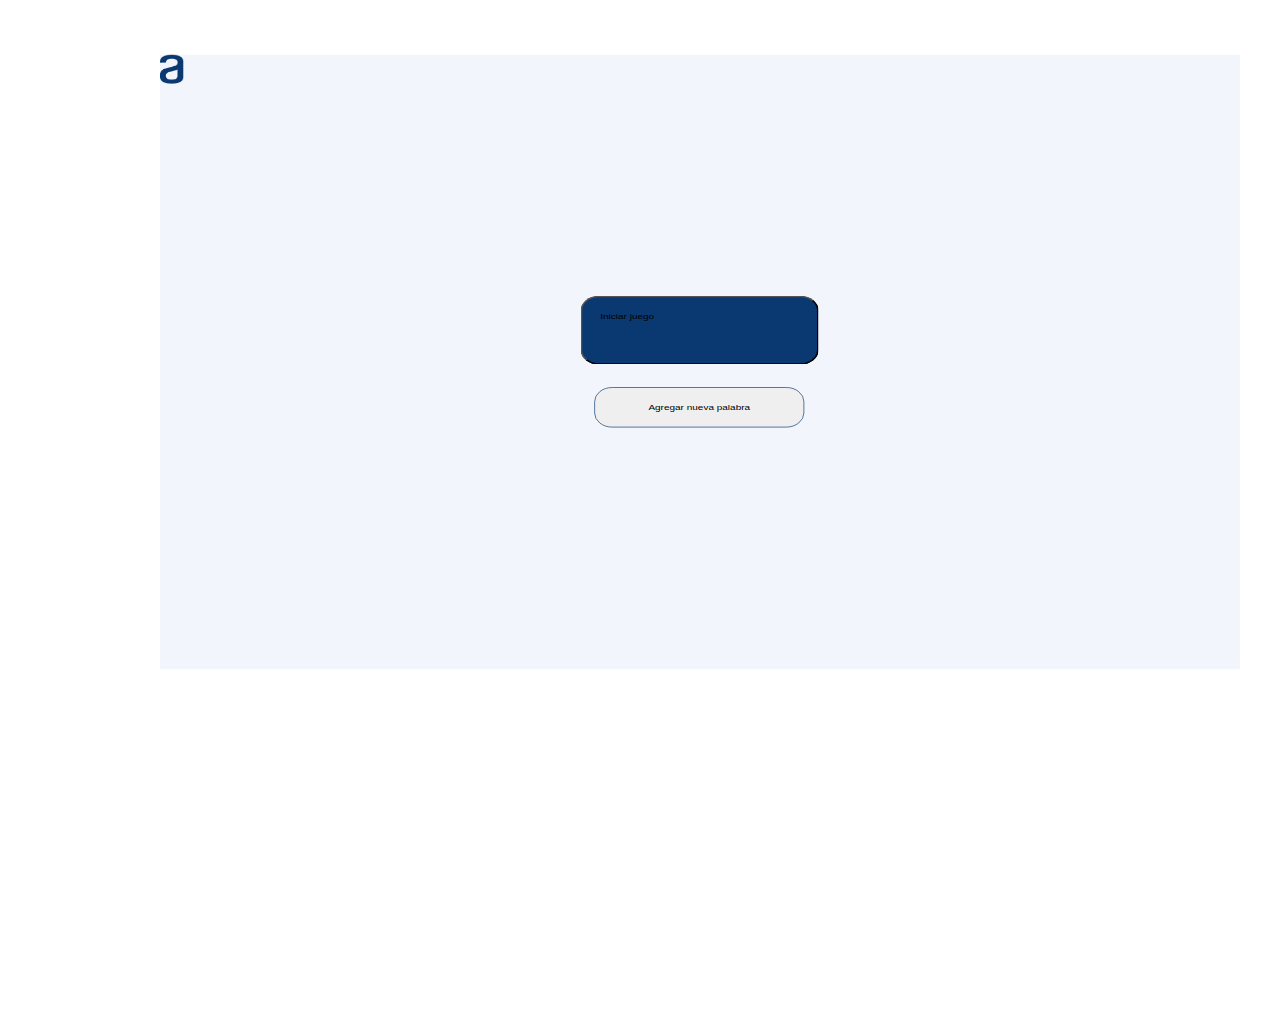
==== index1.html @ d53f2346 "iniciando juego" ====
<!DOCTYPE html>
<html lang="es">
<head>
    <meta charset="UTF-8">
    <meta http-equiv="X-UA-Compatible" content="IE=edge">
    <meta name="viewport" content="width=device-width, initial-scale=1.0">
    <link rel="stylesheet" href="style1.css">
    <link rel="stylesheet" href="reset.css">
    <title>juego_ahorcado</title>
</head>

<body>
    <div id="caja">
        <div class="imagen">
            <img class="logoAlura" src="imagenes/LogoAlura.png" alt="Logo Alura iniciando con la letra A">
        </div>
        <div class="botones">
            <input class="botonIniciar" type="submit" value="Iniciar juego" id="iniciar-juego">
            <input class="agregarPalabra" type="submit" value="Agregar nueva palabra">
            <button class="botonIniciar" onclick="window.location.href='index2.html'">Iniciar juego</button>
        </div>
     </div>
        
    <script src="script.js"></script>
</body>
</html>
---- style1.css ----
body{
    transform: scale(0.75,0.60);
}

#caja{
    position: relative;
    width: 1440px;
    height: 1024px;
    background: #F3F5FC;
    margin-top: -150px;
    padding: 0px;
}

/* .botones{
    display: flex;
    flex-direction: row;
    align-items: flex-start;
    padding: 0px;
    gap: 24px;
    position: absolute;
    width: 680px;
    height: 67px;
    left: 240px;
    top: 885px;
} */

.botonIniciar{
    display: flex;
    flex-direction: row;
    align-items: flex-start;
    padding: 24px;
    gap: 8px;
    position: absolute;
    width: 317px;
    height: 114px;
    left: 561px;
    top: 402px;

    /* Dark blue/dark-blue-300 */
    
    background: #0A3871;
    border-radius: 24px;
}

.agregarPalabra{
    box-sizing: border-box;

/* Auto layout */

    display: flex;
    flex-direction: row;
    align-items: flex-start;
    padding: 24px;
    gap: 8px;

    position: absolute;
    width: 280px;
    height: 67px;
    left: 579px;
    top: 554px;

    /* Dark blue/dark-blue-300 */

    border: 1px solid #0A3871;
    border-radius: 24px;
}
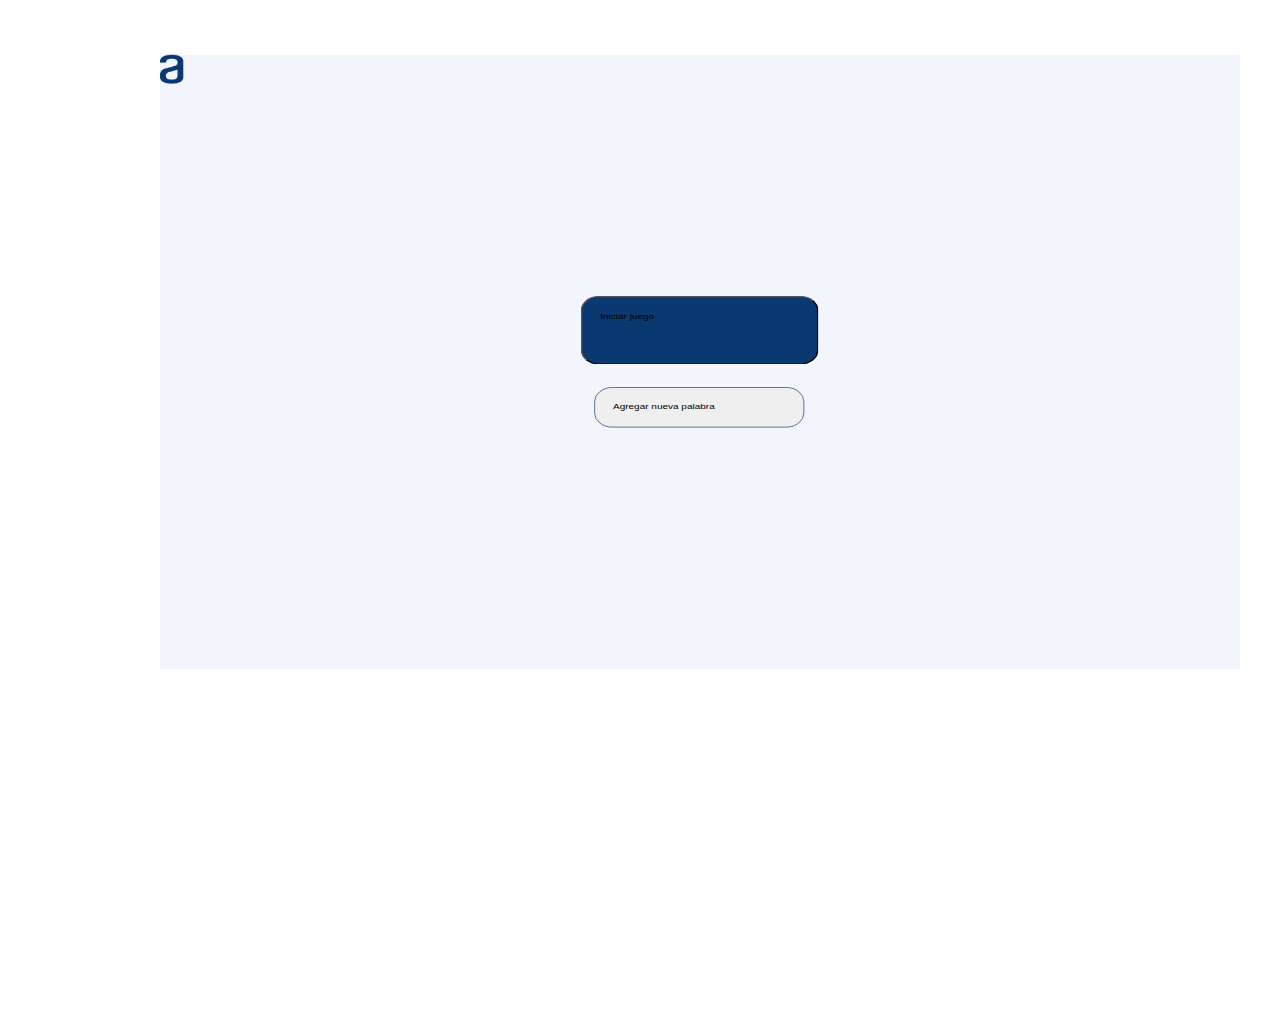
==== commit 008868f5: "creacion de script3 para obtene rla palabra" ====
--- a/index1.html
+++ b/index1.html
@@ -15,9 +15,9 @@
             <img class="logoAlura" src="imagenes/LogoAlura.png" alt="Logo Alura iniciando con la letra A">
         </div>
         <div class="botones">
-            <input class="botonIniciar" type="submit" value="Iniciar juego" id="iniciar-juego">
-            <input class="agregarPalabra" type="submit" value="Agregar nueva palabra">
-            <button class="botonIniciar" onclick="window.location.href='index2.html'">Iniciar juego</button>
+            <!-- <input class="botonIniciar" type="submit" value="Iniciar juego" id="iniciar-juego"> -->
+            <button class="agregarPalabra" onclick="window.location.href='index2.html'">Agregar nueva palabra</button>
+            <button class="botonIniciar" onclick="window.location.href='index3.html'">Iniciar juego</button>
         </div>
      </div>
         
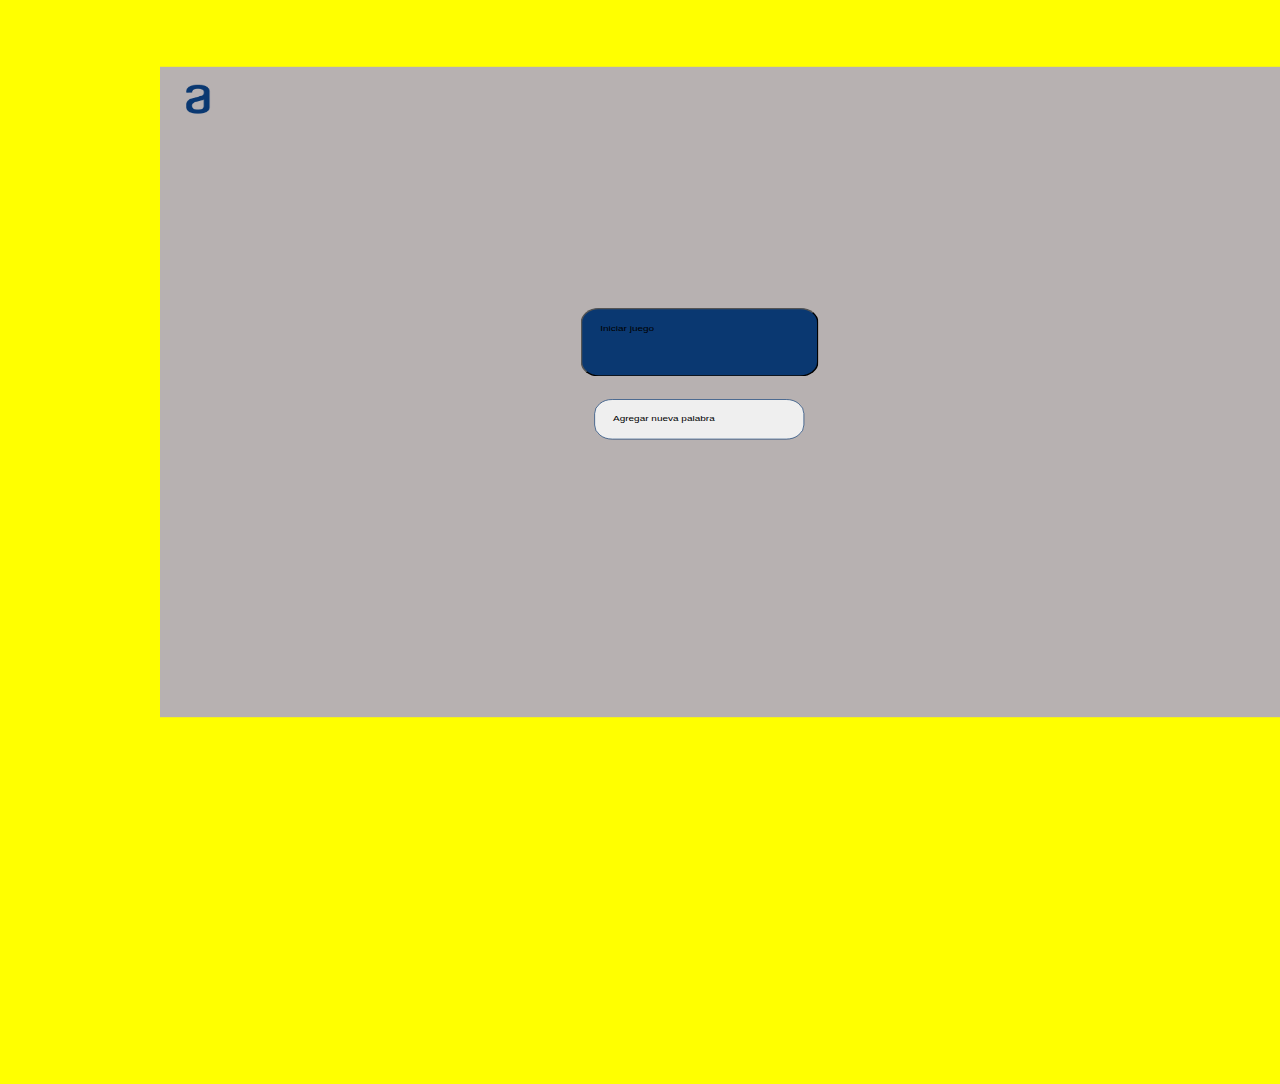
==== commit 5c826a52: "elimine la pagina de script" ====
--- a/index1.html
+++ b/index1.html
@@ -21,6 +21,6 @@
         </div>
      </div>
         
-    <script src="script.js"></script>
+    <script src="script3.js"></script>
 </body>
 </html>--- a/style1.css
+++ b/style1.css
@@ -1,14 +1,15 @@
 body{
     transform: scale(0.75,0.60);
+    background: yellow;
 }
 
 #caja{
     position: relative;
     width: 1440px;
     height: 1024px;
-    background: #F3F5FC;
+    background: #b7b1b1;
     margin-top: -150px;
-    padding: 0px;
+    padding: 30px 35px;
 }
 
 /* .botones{
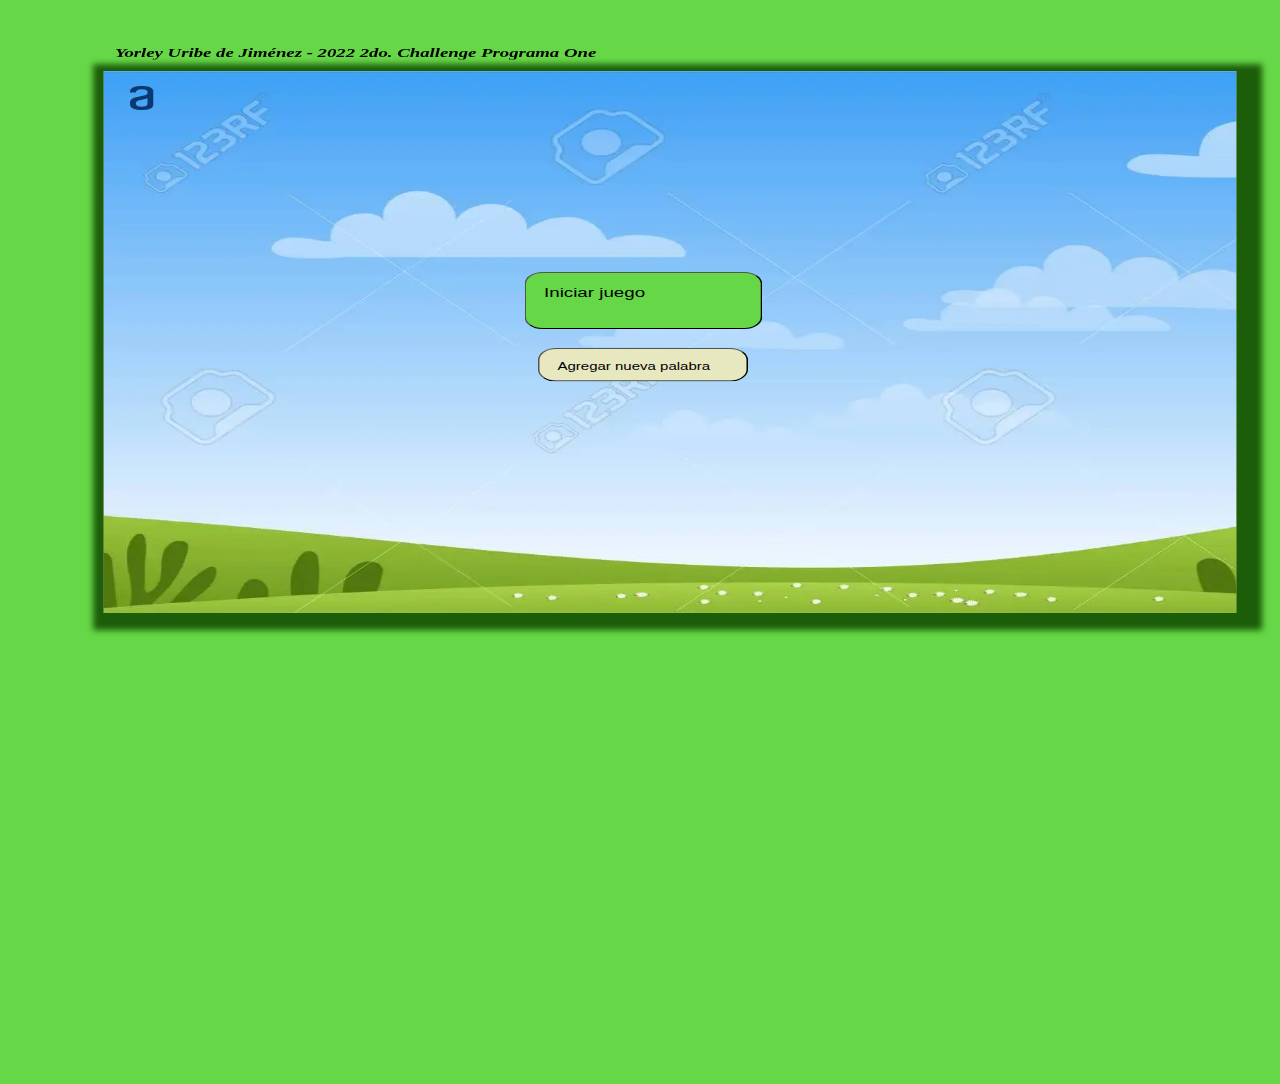
==== commit fdc0e74f: "stylos y agregue el footer" ====
--- a/index1.html
+++ b/index1.html
@@ -20,6 +20,10 @@
             <button class="botonIniciar" onclick="window.location.href='index3.html'">Iniciar juego</button>
         </div>
      </div>
+
+     <footer>
+        <p class="copyright">Yorley Uribe de Jiménez - 2022  2do. Challenge Programa One</p> 
+    </footer>
         
     <script src="script3.js"></script>
 </body>
--- a/style1.css
+++ b/style1.css
@@ -1,15 +1,20 @@
 body{
-    transform: scale(0.75,0.60);
-    background: yellow;
+    transform: scale(0.75,0.50);
+    background: #66d747;
 }
 
 #caja{
     position: relative;
     width: 1440px;
     height: 1024px;
-    background: #b7b1b1;
-    margin-top: -150px;
+    background: #e7e7c0;
+    margin-top: -200px;
+    margin-left: -75px;
     padding: 30px 35px;
+    box-shadow: 10px 10px 10px 25px #1c5d0a;
+    background-image: url(imagenes/imagenfondoJuegoahorcado.jpg);
+    background-repeat: no-repeat;
+    background-size: cover;
 }
 
 /* .botones{
@@ -36,10 +41,12 @@
     height: 114px;
     left: 561px;
     top: 402px;
+    font-size: 25px;
+    
 
     /* Dark blue/dark-blue-300 */
     
-    background: #0A3871;
+    background: #66d747;
     border-radius: 24px;
 }
 
@@ -59,9 +66,73 @@
     height: 67px;
     left: 579px;
     top: 554px;
+    font-size: 20px;
 
     /* Dark blue/dark-blue-300 */
 
-    border: 1px solid #0A3871;
+    /* border: 1px solid #0A3871; */
     border-radius: 24px;
+    background: #e7e7c0;
 }
+
+footer{
+    top: -50px;
+    position: absolute;
+    left: -60px; 
+}
+
+.copyright{
+    font-size: 25px;
+    font-style: italic;
+    font-weight: bold;
+}
+
+@media screen and (max-width:480px) {
+    body{
+        /* background: green; */
+    }
+
+    #caja{
+        position: relative;
+        width: 375px;
+        height: 667px;
+        margin-top: -100px;
+        margin-left: -33px;
+        padding: 30px 35px;
+
+    }
+
+    .botonIniciar{
+        display: flex;
+        flex-direction: row;
+        align-items: flex-start;
+        padding: 24px;
+        gap: 8px;
+        position: absolute;
+        width: 317px;
+        height: 114px;
+        left: 80px;
+        top: 402px;
+        font-size: 25px;
+        background: #59e736;
+        border-radius: 24px;
+    }
+
+    .agregarPalabra{
+        box-sizing: border-box;
+        display: flex;
+        flex-direction: row;
+        align-items: flex-start;
+        padding: 24px;
+        gap: 8px;
+        position: absolute;
+        width: 280px;
+        height: 67px;
+        left: 100px;
+        top: 554px;
+        font-size: 20px;
+        /* border: 1px solid #0A3871; */
+        border-radius: 24px;
+        background: #59e736
+    }
+}
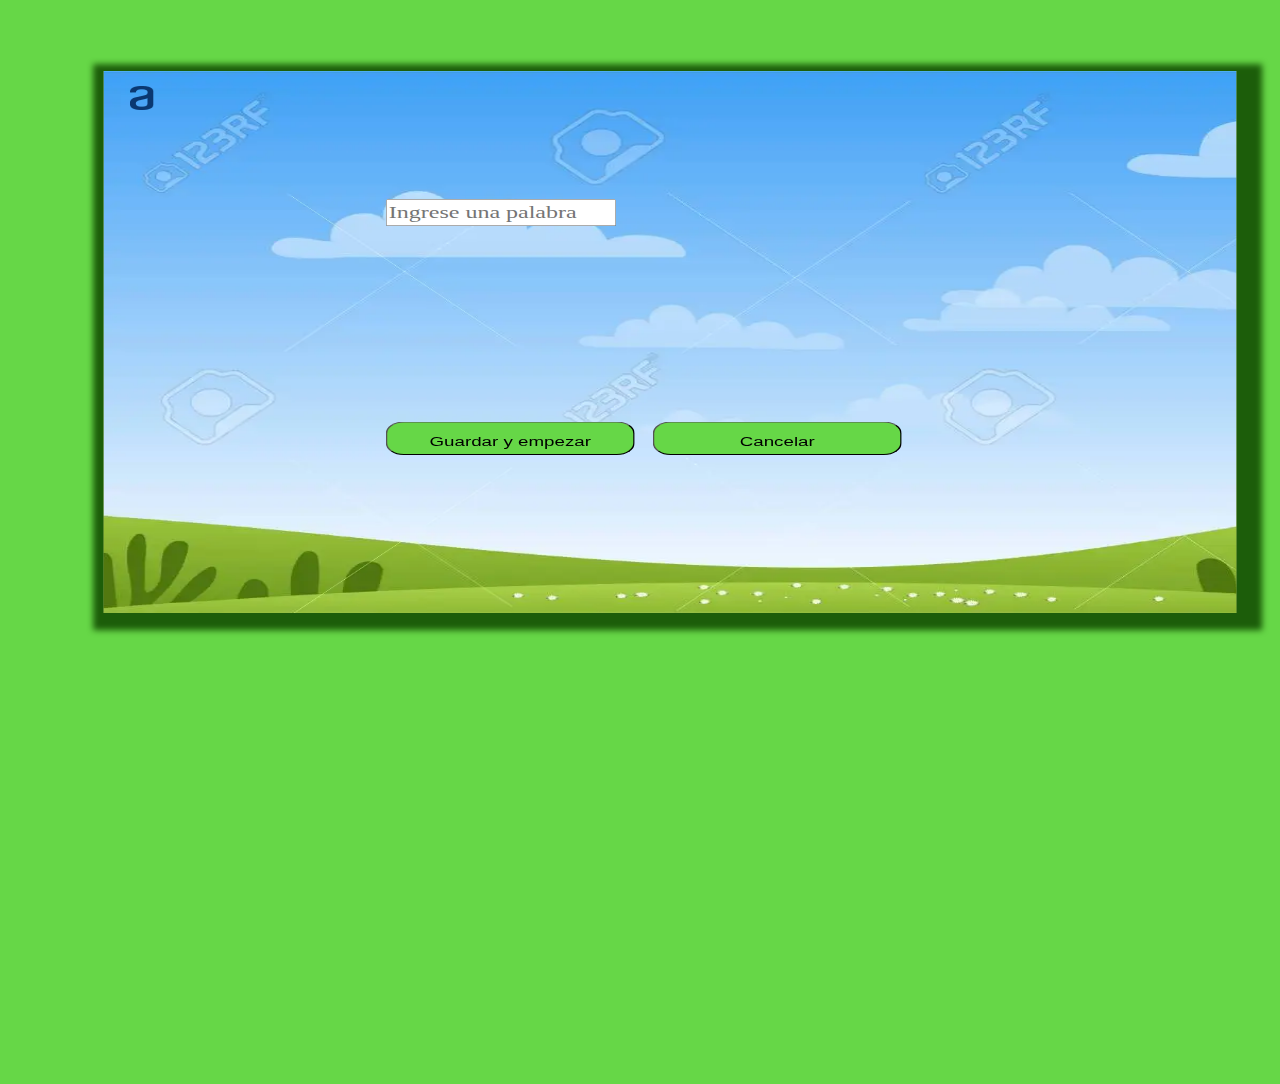
==== commit 7de7dd9d: "modificando orden de los index" ====
--- a/index1.html
+++ b/index1.html
@@ -4,27 +4,36 @@
     <meta charset="UTF-8">
     <meta http-equiv="X-UA-Compatible" content="IE=edge">
     <meta name="viewport" content="width=device-width, initial-scale=1.0">
-    <link rel="stylesheet" href="style1.css">
+    <link rel="stylesheet" href="style2.css">
     <link rel="stylesheet" href="reset.css">
     <title>juego_ahorcado</title>
 </head>
-
 <body>
     <div id="caja">
         <div class="imagen">
             <img class="logoAlura" src="imagenes/LogoAlura.png" alt="Logo Alura iniciando con la letra A">
         </div>
+            <input id="input-text" placeholder="Ingrese una palabra">
+
+            <!-- <form action="http://foo.com" method="post">
+                <div>
+                  <label for="dice"> Ingrese una palabra </label>
+                  <input name="decir" id="input-text" value="Hola">
+                </div>
+            </form> -->
+
         <div class="botones">
-            <!-- <input class="botonIniciar" type="submit" value="Iniciar juego" id="iniciar-juego"> -->
-            <button class="agregarPalabra" onclick="window.location.href='index2.html'">Agregar nueva palabra</button>
-            <button class="botonIniciar" onclick="window.location.href='index3.html'">Iniciar juego</button>
+            <!-- <p class="sugerencia">Max 8 letras</p>  -->
+            <button class="guardarEmpezar" onclick="botonGuardar()"> Guardar y empezar
+            </button>
+            <button class="cancelar" onclick="botonCancelar()"> Cancelar
+            </button>
+            <!-- <button class="botonIniciar" onclick="window.location.href='index3.html'">Iniciar juego</button> -->
         </div>
-     </div>
 
-     <footer>
-        <p class="copyright">Yorley Uribe de Jiménez - 2022  2do. Challenge Programa One</p> 
-    </footer>
+    </div>
         
     <script src="script3.js"></script>
+    
 </body>
 </html>--- a/style2.css
+++ b/style2.css
@@ -0,0 +1,168 @@
+body{
+    transform: scale(0.75,0.50);
+    background:  #66d747;
+}
+
+#caja{
+    position: relative;
+    width: 1440px;
+    height: 1024px;
+    background: #e1e18b;
+    margin-top: -200px;
+    margin-left: -75px;
+    padding: 30px 35px;
+    box-shadow: 10px 10px 10px 25px #1c5d0a;
+    background-image: url(imagenes/imagenfondoJuegoahorcado.jpg);
+    background-repeat: no-repeat;
+    background-size: cover;
+}
+
+#input-text{
+    position: absolute;
+    width: 299px;
+    height: 48px;
+    left: 376px;
+    top: 256px;
+
+    font-family: 'Inter';
+    font-style: normal;
+    font-weight: 400;
+    font-size: 32px; 
+    line-height: 150%;
+    /* identical to box height, or 48px
+
+
+    /* Dark blue/dark-blue-300 */
+
+    color: #0A3871;
+}
+
+.botones{
+    display: flex;
+    flex-direction: row;
+    align-items: flex-start;
+    padding: 0px;
+    gap: 24px;
+
+    position: absolute;
+    width: 688px;
+    height: 67px;
+    left: 376px;
+    top: 701px;
+
+}
+
+.guardarEmpezar{
+    /* display: flex; */
+    flex-direction: row;
+    align-items: flex-start;
+    padding: 24px;
+    gap: 8px;
+    font-size: 25px;
+    
+    width: 332px;
+    height: 67px;
+    
+    /* Dark blue/dark-blue-300 */
+    
+    background: #66d747;
+    border-radius: 24px;
+    
+    /* Inside auto layout */
+    
+    flex: none;
+    order: 0;
+    flex-grow: 1;   
+
+}
+
+.cancelar{
+    /* display: flex; */
+    flex-direction: row;
+    align-items: flex-start;
+    padding: 24px;
+    gap: 8px;
+    font-size: 25px;
+    
+    width: 332px;
+    height: 67px;
+    
+    /* Dark blue/dark-blue-300 */
+    
+    background: #66d747 ;
+    border-radius: 24px;
+    
+    /* Inside auto layout */
+    
+    flex: none;
+    order: 0;
+    flex-grow: 1; 
+}
+
+@media screen and (max-width:480px) {
+    body{
+        /* background: green; */
+    }
+
+    #caja{
+        position: relative;
+        width: 375px;
+        height: 667px;
+        margin-top: -100px;
+        margin-left: -33px;
+        padding: 30px 35px;
+    }
+
+
+    #input-text{
+        margin-left: -300px;
+    }
+
+    .guardarEmpezar{
+        flex-direction: row;
+        align-items: flex-start;
+        padding: 0;
+        gap: 8px;
+        font-size: 25px;
+        width: 300px;
+        height: 67px;
+        background: #59e736;
+        border-radius: 24px;
+        flex: none;
+        order: 0;
+        margin-left: -290px;
+        margin-top: 80px;
+
+    }
+
+    .cancelar{
+        flex-direction: row;
+        align-items: flex-start;
+        padding: 0;
+        gap: 8px;
+        font-size: 25px;
+        width: 300px;
+        height: 67px;
+        background: #59e736;
+        border-radius: 24px;
+        flex: none;
+        order: 0;
+        margin-left: -325px;
+        margin-top: 170px;
+    }
+
+    .botones{
+        display: flex;
+        flex-direction: row;
+        align-items: normal;
+        padding: 0px;
+        gap: 24px;
+        position: absolute;
+        width: 100px;
+        height: 67px;
+        margin-left: 0;
+        left: 376px;
+        top: 701px;
+    }
+}
+
